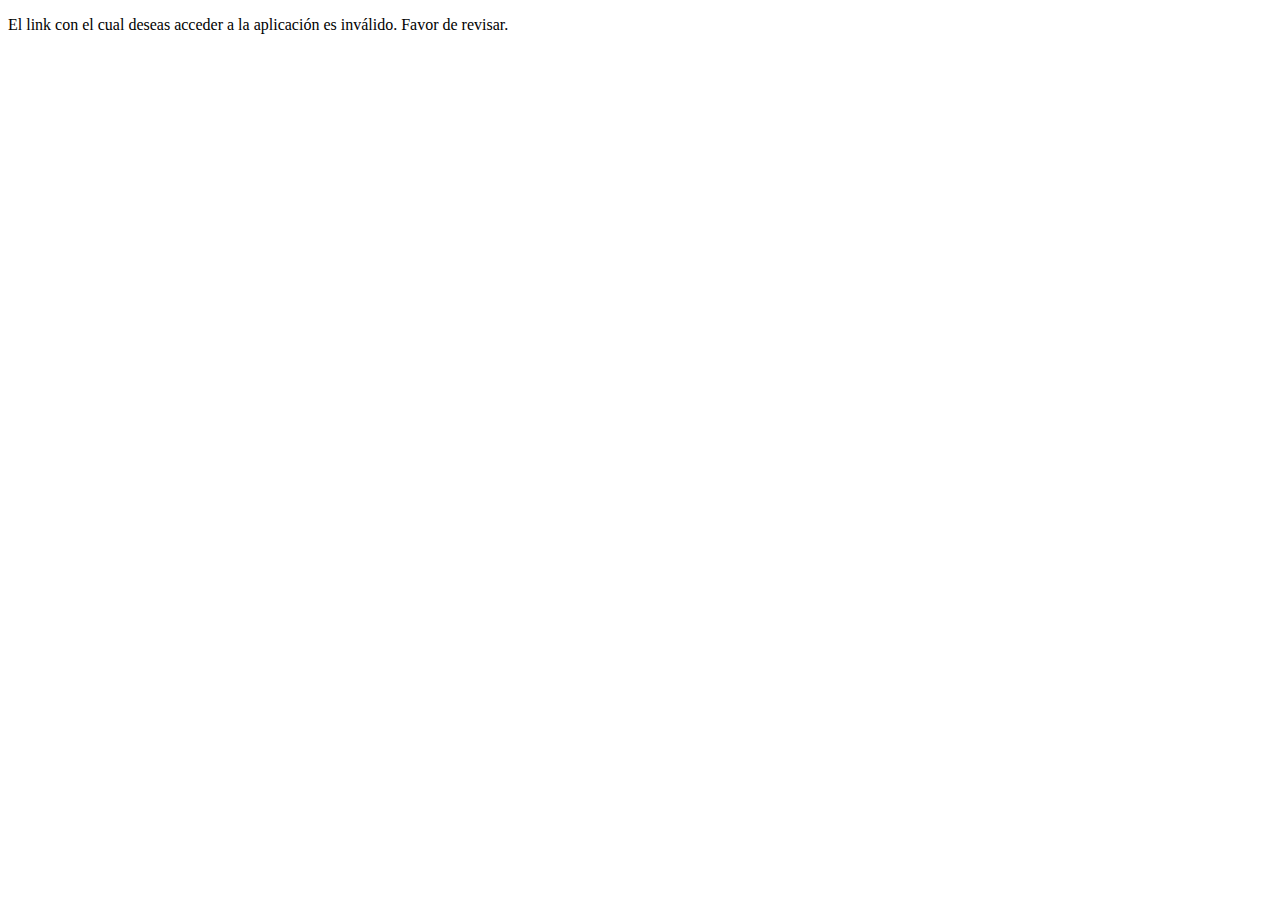
==== App/access_denied.html @ b0734bb3 "Servicio de acceso completo" ====
<!DOCTYPE html
    PUBLIC "-//W3C//DTD XHTML 1.0 Strict//EN"
    "http://www.w3.org/TR/xhtml1/DTD/xhtml1-strict.dtd">
<html xmlns="http://www.w3.org/1999/xhtml" xml:lang="en" lang="en">

<body>
	<p>El link con el cual deseas acceder a la aplicación es inválido. Favor de revisar.</p>
</body>
</html>
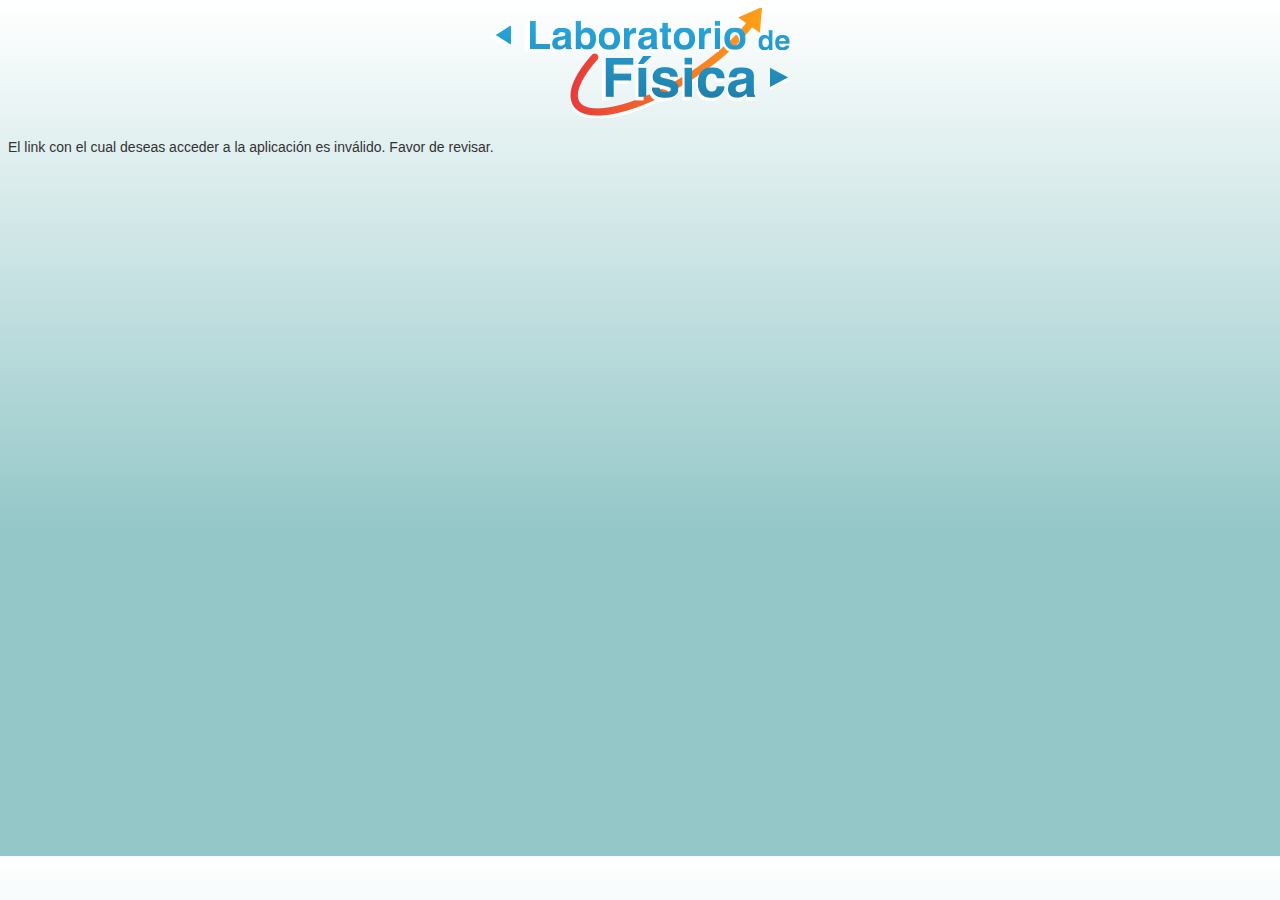
==== commit 747bada6: "Set values" ====
--- a/App/access_denied.html
+++ b/App/access_denied.html
@@ -3,7 +3,14 @@
     "http://www.w3.org/TR/xhtml1/DTD/xhtml1-strict.dtd">
 <html xmlns="http://www.w3.org/1999/xhtml" xml:lang="en" lang="en">
 
+<head>
+	<link rel="stylesheet" href="css/style.css"  media="screen">
+	<title>Error de acceso</title>
+</head>
+
 <body>
-	<p>El link con el cual deseas acceder a la aplicación es inválido. Favor de revisar.</p>
+	<div id="header">       
+  </div>    
+	<p>El link con el cual deseas acceder a la aplicaci&oacute;n es inv&aacute;lido. Favor de revisar.</p>
 </body>
 </html>--- a/App/css/style.css
+++ b/App/css/style.css
@@ -0,0 +1,314 @@
+body{
+	/*background-color: #94c7c8;*/
+	background-image: linear-gradient(bottom, rgb(148,199,200) 38%, rgb(255,255,255) 100%);
+	background-image: -o-linear-gradient(bottom, rgb(148,199,200) 38%, rgb(255,255,255) 100%);
+	background-image: -moz-linear-gradient(bottom, rgb(148,199,200) 38%, rgb(255,255,255) 100%);
+	background-image: -webkit-linear-gradient(bottom, rgb(148,199,200) 38%, rgb(255,255,255) 100%);
+	background-image: -ms-linear-gradient(bottom, rgb(148,199,200) 38%, rgb(255,255,255) 100%);
+
+	background-image: -webkit-gradient(
+		linear,
+		left bottom,
+		left top,
+		color-stop(0.38, rgb(148,199,200)),
+		color-stop(1, rgb(255,255,255))
+	);
+	min-width: 1024px;
+	min-height: 840px;
+	font-family: "Helvetica Neue", Helvetica, Arial, sans-serif;
+	font-size: 14px;
+	line-height: 20px;
+	color: #333333;
+}
+
+#header{
+	width: 100%;	
+	height: 110px;
+	display: inline-block;
+	background-image: url(img/app_logo.png);
+	background-position: center;
+	background-repeat: no-repeat;
+}
+
+#footer{
+	width: 100%;
+	height: 100px;
+	padding-top: 20px;
+	float: right;
+}
+
+#toolbar{	
+	height: 40px;
+	width: auto;
+	padding-top: 10px;
+	display: block;
+}
+
+#vtoolbar{	
+	height: auto;
+	width: 40px;
+	padding-top: 20px;
+	float: right;
+}
+
+#content{	
+	/*background-color: #ffffff;	
+	min-height: 400px;
+	max-height: 100%;
+	height: auto;*/
+	width: 100%;
+	display: block;
+}
+
+#simulator{	
+	margin-left: 350px;
+	text-align: center;
+	position: absolute;
+	min-height: 400px;
+	float: left;
+}
+
+#service_simulator{
+	
+}
+
+#navigation{	
+	background-color: #799b9c;
+	width: 291px;
+	min-height: 10%;
+	padding: 30px;
+	clear: left;
+	float: left;
+	padding-left: 0;
+	padding-top: 0;
+}
+#navigation #title{
+	background-color: white;
+	line-height: 30px;
+	width: 60%;
+	margin-top: 30px;
+	padding-left: 10px;
+	font-weight: bold;
+	color:#97339a;
+	border-top-right-radius: 10px;
+}
+
+.about_bar{
+	/*background-color: #ffffff;*/
+}
+
+.control_bar{
+	position: relative;
+	/*background-color: #94c7c8;*/
+}
+
+.main_bar{
+	/*background-color: #94c7c8;*/
+}
+
+.properties_bar{
+	position: relative;
+	float: right;
+	background-color: #eeeeee;
+}
+
+.item_bar{
+	list-style-type: none;
+	display: inline-block;
+	padding-right: 10px;
+	padding-left: 14px;	
+	border-right: 2px solid;
+	border-color: #5f9ea0;
+}
+.item_bar_about{
+	list-style-type: none;
+	display: inline-block;
+	padding-left: 15px;	
+}
+.item_bar_watch{
+	list-style-type: none;
+	display: inline-block;
+	padding-right: 15px;	
+}
+.item_bar_control{
+	list-style-type: none;
+	display: inline-block;
+	padding-right: 10px;
+	padding-left: 14px;	
+	border-right: 1px solid;
+	border-color: #cccccc;
+}
+
+.item_vbar{
+	list-style-type: none;
+	display: block;
+	padding-top: 14px;
+	padding-bottom: 10px;
+	width: 60px;			
+	border-bottom: 1px solid;
+	border-color: #5f9ea0;
+}
+
+ul{
+	
+	padding: 0;
+	padding-top: 4px;
+}
+
+ul.left_bar{
+	background-color: #ffffff;
+	position: relative;
+	float: left;
+}
+ul.right_bar{
+	position: relative;
+	float: right;
+}
+ul.center_bar{
+	padding-top: 0px;
+	margin: 0;
+	width: 630px;
+	float: right;
+}
+ul li a{
+	cursor: pointer;
+	display: block;
+	width: 35px;
+	height: 35px;
+	background-repeat: no-repeat;
+}
+
+ul li a.krismar{
+	background-image: url("img/icons/krismar.png");
+}
+ul li a.help{
+	background-image: url("img/icons/help.png");
+}
+ul li a.open{
+	background-image: url("img/icons/open.png");
+}
+ul li a.proc{
+	background-image: url("img/icons/proc.png");
+}
+ul li a.intro{
+	background-image: url("img/icons/intro_hover.png");
+}
+ul li a.conclusion{
+	background-image: url("img/icons/conclusion.png");
+}
+ul li a.print{
+	background-image: url("img/icons/print.png");
+}
+ul li a.start{
+	background-image: url("img/icons/start.png");
+}
+ul li a.start:active{
+	background-image: url("img/icons/start_hover.png");
+}
+ul li a.pause{
+	background-image: url("img/icons/pause.png");
+}
+ul li a.pause:active{
+	background-image: url("img/icons/pause_hover.png");
+}
+ul li a.restart{
+	background-image: url("img/icons/restart.png");
+}
+
+/* Vertical toolbar */
+ul li a.properties{
+	background-image: url("img/icons/properties.png");
+}
+ul li a.world{
+	background-image: url("img/icons/world.png");
+}
+ul li a.monitor{
+	background-image: url("img/icons/monitor.png");
+}
+ul li a.graph{
+	background-image: url("img/icons/graph.png");
+}
+ul li a.camera{
+	background-image: url("img/icons/camera.png");
+}
+ul li a.script{
+	background-image: url("img/icons/script.png");
+}
+
+textarea.text_navigation{
+	width: 95%;
+	min-height: 400px;
+	color: #ffffff;
+	background-color: #799b9c;
+	border: none;
+	cursor: default;
+	margin-left: 30px;
+}
+
+input.time{
+	font-family: DigitalFont;
+	text-align: center;
+	font-size: 20px;
+	width: 110px;
+	background-color: #ffffff;
+	border: 1px solid #cccccc;
+	-webkit-box-shadow: inset 0 1px 1px rgba(0, 0, 0, 0.075);
+	-moz-box-shadow: inset 0 1px 1px rgba(0, 0, 0, 0.075);
+	box-shadow: inset 0 1px 1px rgba(0, 0, 0, 0.075);
+	-webkit-transition: border linear 0.2s, box-shadow linear 0.2s;
+	-moz-transition: border linear 0.2s, box-shadow linear 0.2s;
+	-o-transition: border linear 0.2s, box-shadow linear 0.2s;
+	transition: border linear 0.2s, box-shadow linear 0.2s;
+	display: inline-block;
+	height: 20px;
+	padding: 4px 6px;
+	margin-bottom: 10px;
+	font-size: 14px;
+	line-height: 20px;
+	color: #555555;
+	vertical-align: middle;
+	-webkit-border-radius: 4px;
+	-moz-border-radius: 4px;
+	border-radius: 4px;
+	font-size: 20px;
+}
+input.monitor{
+	font-family: DigitalFont;
+	text-align: center;
+	font-size: 20px;
+	width: 200px;
+	background-color: #ffffff;
+	border: 1px solid #cccccc;
+	-webkit-box-shadow: inset 0 1px 1px rgba(0, 0, 0, 0.075);
+	-moz-box-shadow: inset 0 1px 1px rgba(0, 0, 0, 0.075);
+	box-shadow: inset 0 1px 1px rgba(0, 0, 0, 0.075);
+	-webkit-transition: border linear 0.2s, box-shadow linear 0.2s;
+	-moz-transition: border linear 0.2s, box-shadow linear 0.2s;
+	-o-transition: border linear 0.2s, box-shadow linear 0.2s;
+	transition: border linear 0.2s, box-shadow linear 0.2s;
+	display: inline-block;
+	height: 20px;
+	padding: 4px 6px;
+	margin-bottom: 10px;
+	font-size: 14px;
+	line-height: 20px;
+	color: #555555;
+	vertical-align: middle;
+	-webkit-border-radius: 4px;
+	-moz-border-radius: 4px;
+	border-radius: 4px;
+	font-size: 20px;
+}
+
+
+/* FUENTES */
+@font-face {
+	font-family: DigitalFont;
+	src: url("fonts/DS-DIGIT.eot"); /* EOT file for IE */
+}
+
+@font-face {
+	font-family: DigitalFont;
+	src: url("fonts/DS-DIGIT.TTF"); /* TTF file for CSS3 browsers */
+}
+
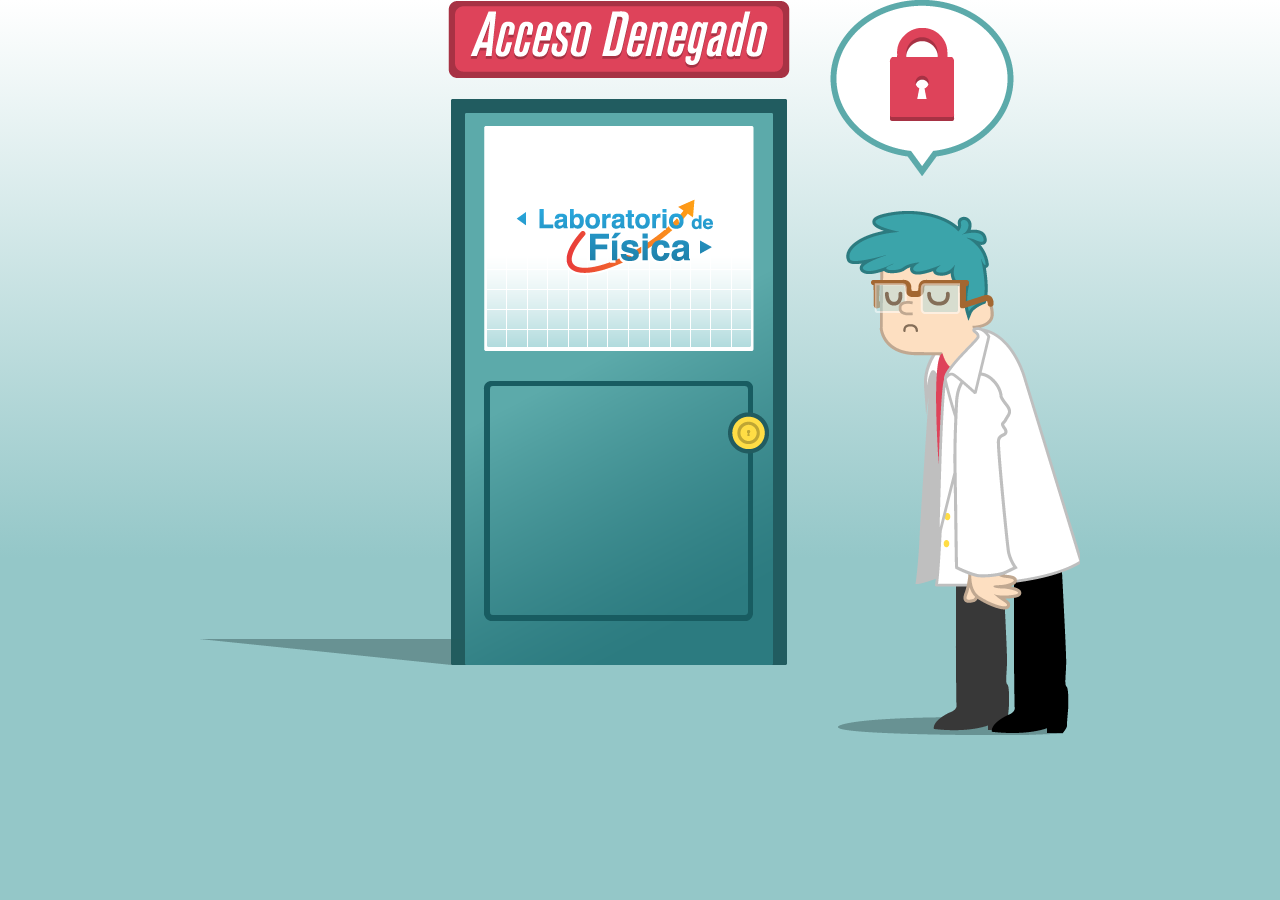
==== commit e695a1f0: "Error page" ====
--- a/App/access_denied.html
+++ b/App/access_denied.html
@@ -4,13 +4,14 @@
 <html xmlns="http://www.w3.org/1999/xhtml" xml:lang="en" lang="en">
 
 <head>
-	<link rel="stylesheet" href="css/style.css"  media="screen">
+	<link rel="stylesheet" href="css/access_denied.css"  media="screen">
 	<title>Error de acceso</title>
 </head>
 
 <body>
-	<div id="header">       
-  </div>    
-	<p>El link con el cual deseas acceder a la aplicaci&oacute;n es inv&aacute;lido. Favor de revisar.</p>
+	<div id="container">
+		<div id="error">
+		</div>
+	</div>
 </body>
 </html>--- a/App/css/access_denied.css
+++ b/App/css/access_denied.css
@@ -0,0 +1,38 @@
+body{
+
+	padding: 0;
+	margin: 0;
+}
+
+#container{
+	width: 100%;
+	height: 100%;
+	position: absolute;
+	/*min-height: 800px;*/
+	background-image: linear-gradient(bottom, rgb(148,199,200) 38%, rgb(255,255,255) 100%);
+	background-image: -o-linear-gradient(bottom, rgb(148,199,200) 38%, rgb(255,255,255) 100%);
+	background-image: -moz-linear-gradient(bottom, rgb(148,199,200) 38%, rgb(255,255,255) 100%);
+	background-image: -webkit-linear-gradient(bottom, rgb(148,199,200) 38%, rgb(255,255,255) 100%);
+	background-image: -ms-linear-gradient(bottom, rgb(148,199,200) 38%, rgb(255,255,255) 100%);
+
+	background-image: -webkit-gradient(
+		linear,
+		left bottom,
+		left top,
+		color-stop(0.38, rgb(148,199,200)),
+		color-stop(1, rgb(255,255,255))
+	);
+	background-repeat: no-repeat;
+	-webkit-background-size: cover;
+	-moz-background-size: cover;
+	-o-background-size: cover;
+	background-size: cover;
+}
+#error{
+	width: 100%;
+	height: 100%;
+	background-repeat: no-repeat;
+	background-position: center top;
+	background-image: url('img/error_image.png');
+
+}